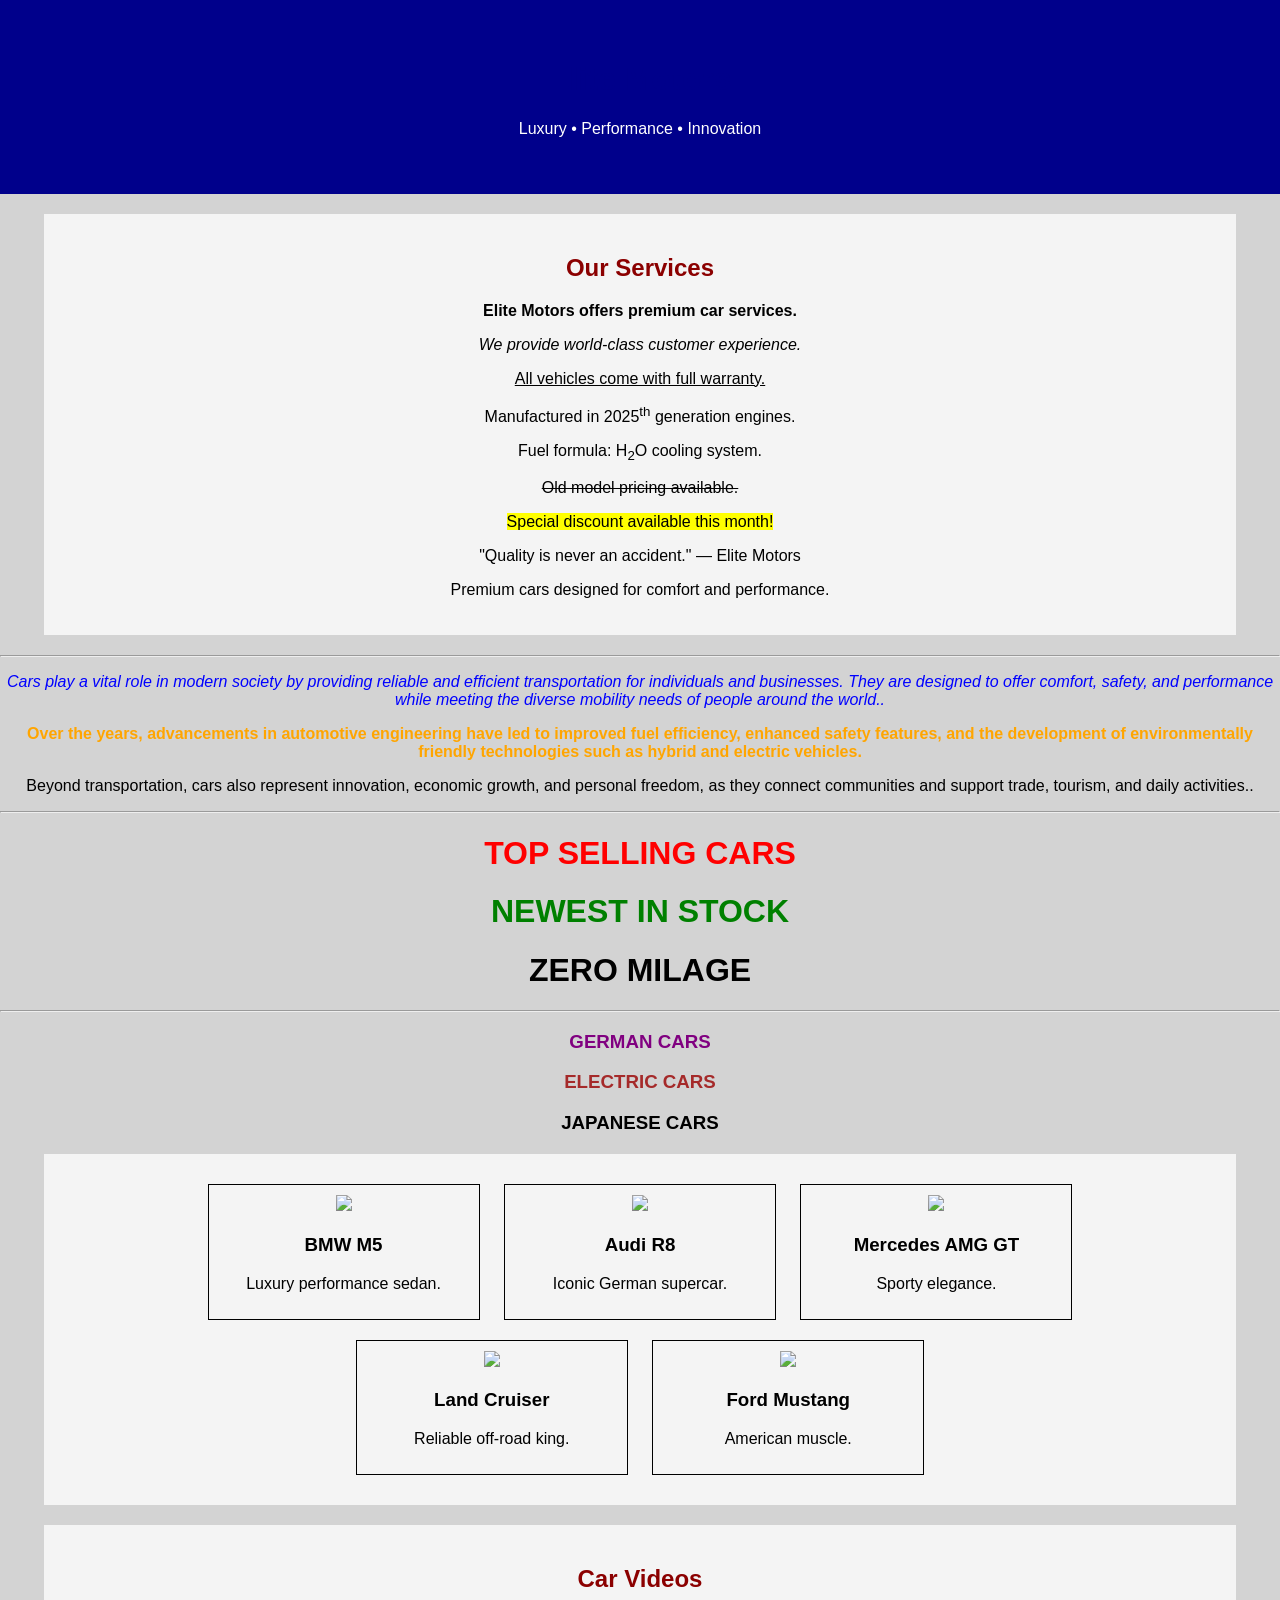
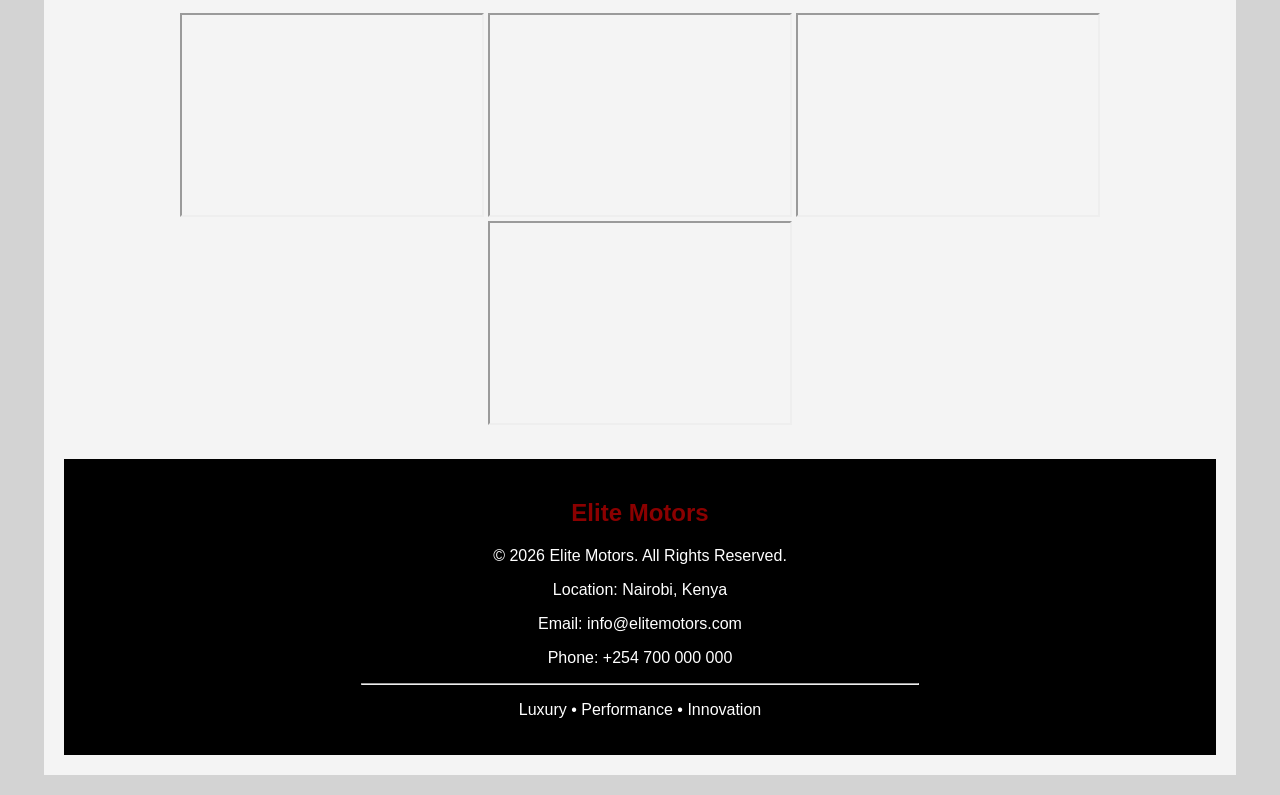
==== index.html @ ceeae7c5 "Update index.html" ====
<!DOCTYPE html>
<html lang="en">
<head>
<meta charset="UTF-8">
<meta name="viewport" content="width=device-width, initial-scale=1.0">
<title>Elite Motors - Car Website</title>

<!-- EXTERNAL CSS -->
<link rel="stylesheet" href="style.css">

<!-- INTERNAL CSS -->
<style>
body{
    background-color: lightgray;   /* Not white */
    text-align: center;            /* Content centered */
}

.container{
    margin: 20px auto;
    padding: 20px;
    width: 90%;
}

.car-card{
    border: 1px solid black;
    padding: 10px;
    margin: 10px;
    display: inline-block;
    width: 250px;
}
    .internal-paragraph {
    color: orange;
    font-weight: bold;
}

.highlight2 {
    color: green;
}

.building2 {
    color: brown;
}
</style>

</head>

<body>

<!-- HEADER -->
<header>
<h1 style="color: darkblue;">Elite Motors</h1> <!-- Inline CSS -->
<p>Luxury • Performance • Innovation</p>
</header>

<section class="container">
<h2>Our Services</h2>

<p><b>Elite Motors offers premium car services.</b></p>
<p><i>We provide world-class customer experience.</i></p>
<p><u>All vehicles come with full warranty.</u></p>
<p>Manufactured in 2025<sup>th</sup> generation engines.</p>
<p>Fuel formula: H<sub>2</sub>O cooling system.</p>
<p><s>Old model pricing available.</s></p>
<p><mark>Special discount available this month!</mark></p>
<p>"Quality is never an accident." — Elite Motors</p>

<blockquote>
Premium cars designed for comfort and performance.
</blockquote>
</section>

 <!-- ================= MODULE 1 CSS TASK ================= -->

<hr>

<!-- Paragraph 1 - Inline CSS -->
<p style="color: blue; font-style: italic;">
    Cars play a vital role in modern society by providing reliable and efficient transportation for individuals and businesses. They are designed to offer comfort, safety, and performance while meeting the diverse mobility needs of people around the world..
</p>

<!-- Paragraph 2 - Internal CSS -->
<p class="internal-paragraph">
    Over the years, advancements in automotive engineering have led to improved fuel efficiency, enhanced safety features, and the development of environmentally friendly technologies such as hybrid and electric vehicles.
</p>

<!-- Paragraph 3 - External CSS -->
<p class="external-paragraph">
    Beyond transportation, cars also represent innovation, economic growth, and personal freedom, as they connect communities and support trade, tourism, and daily activities..
</p>

<hr>

<!-- H1 Headings -->
<h1 style="color: red;">TOP SELLING CARS</h1>
<h1 class="highlight2">NEWEST IN STOCK</h1>
<h1 class="highlight3">ZERO MILAGE</h1>

<hr>

<!-- H3 Headings -->
<h3 style="color: purple;">GERMAN CARS</h3>
<h3 class="building2">ELECTRIC CARS</h3>
<h3 class="building3">JAPANESE CARS</h3>   
<!-- IMAGES IN CONTAINERS (More than 5 ✔) -->
<section class="container">

<div class="car-card">
<img src="https://pin.it/4QQOt6ffc" width="100%">
<h3>BMW M5</h3>
<p>Luxury performance sedan.</p>
</div>

<div class="car-card">
<img src="https://images.unsplash.com/photo-1503376780353-7e6692767b70" width="100%">
<h3>Audi R8</h3>
<p>Iconic German supercar.</p>
</div>

<div class="car-card">
<img src="https://images.unsplash.com/photo-1549924231-f129b911e442" width="100%">
<h3>Mercedes AMG GT</h3>
<p>Sporty elegance.</p>
</div>

<div class="car-card">
<img src="https://pin.it/1689YbeRD" width="100%">
<h3>Land Cruiser</h3>
<p>Reliable off-road king.</p>
</div>

<div class="car-card">
<img src="https://images.unsplash.com/photo-1502877338535-766e1452684a" width="100%">
<h3>Ford Mustang</h3>
<p>American muscle.</p>
</div>

</section>

<!-- VIDEOS -->
<section class="container">
<h2>Car Videos</h2>

<iframe width="300" height="200" src="https://www.youtube.com/embed/y8WvJJuwtkw" allowfullscreen></iframe>

<iframe width="300" height="200" src="https://www.youtube.com/embed/e-d_2PlK3O0" allowfullscreen></iframe>

<iframe width="300" height="200" src="https://www.youtube.com/embed/1f6Z0MCm9_s" allowfullscreen></iframe>

<iframe width="300" height="200" src="https://www.youtube.com/embed/oCSuZiWSVfk" allowfullscreen></iframe>
<!-- FOOTER -->
<footer style="background-color: black; color: white; padding: 20px; margin-top: 30px;">

    <h2>Elite Motors</h2>
    <p>&copy; 2026 Elite Motors. All Rights Reserved.</p>

    <p>Location: Nairobi, Kenya</p>
    <p>Email: info@elitemotors.com</p>
    <p>Phone: +254 700 000 000</p>

    <hr style="width:50%;">

    <p>Luxury • Performance • Innovation</p>

</footer>
</section>

</body>
</html>
---- style.css ----
/* Paragraph 3 - External CSS */
#para3 {
    color: purple;
    text-decoration: underline;
}

/* Highlight 3 - External CSS */
#highlight3 {
    color: blue;
    background-color: yellow;
}

/* Building 3 - External CSS */
#building3 {
    color: darkred;
}

/* Car Website Main Styling */

body {
    font-family: Arial, sans-serif;
    margin: 0;
    padding: 0;
}

header {
    background-color: darkblue;
    color: white;
    text-align: center;
    padding: 40px;
}

h2 {
    color: darkred;
}

section {
    background-color: #f4f4f4;
}
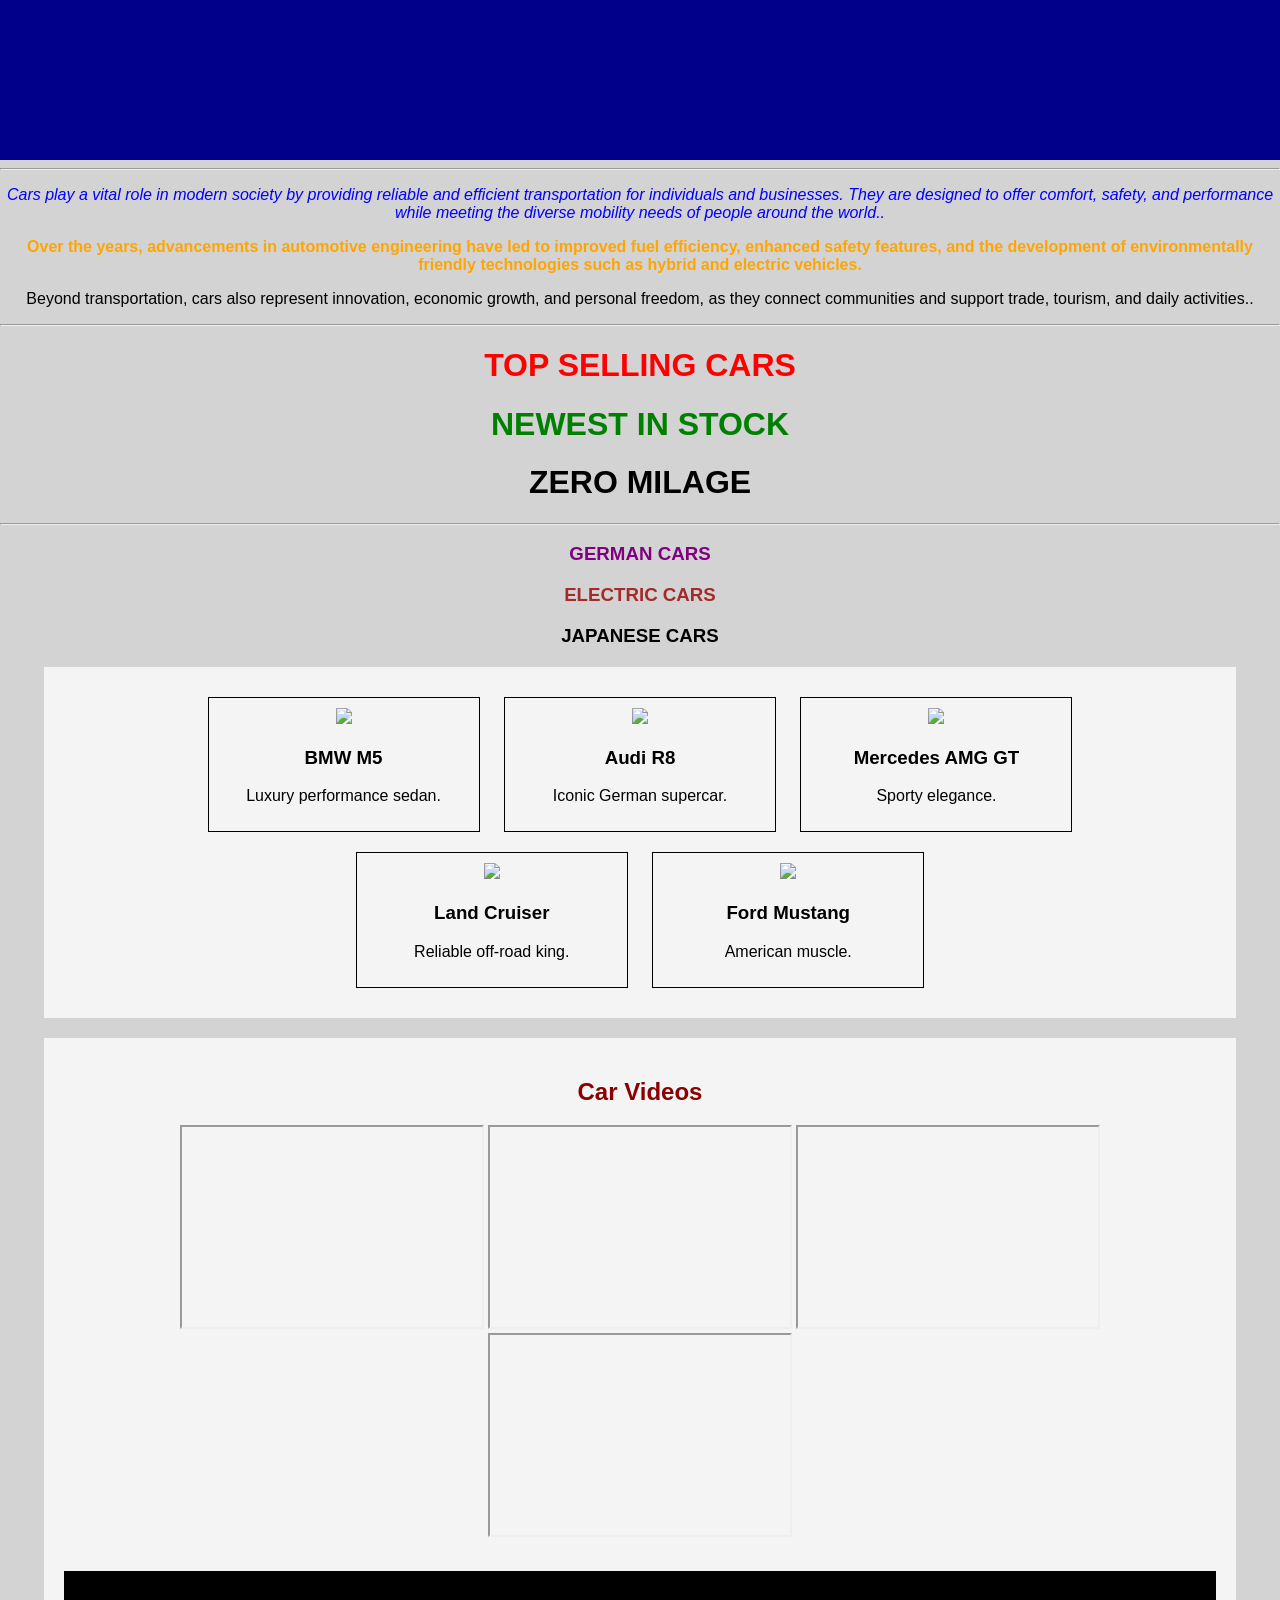
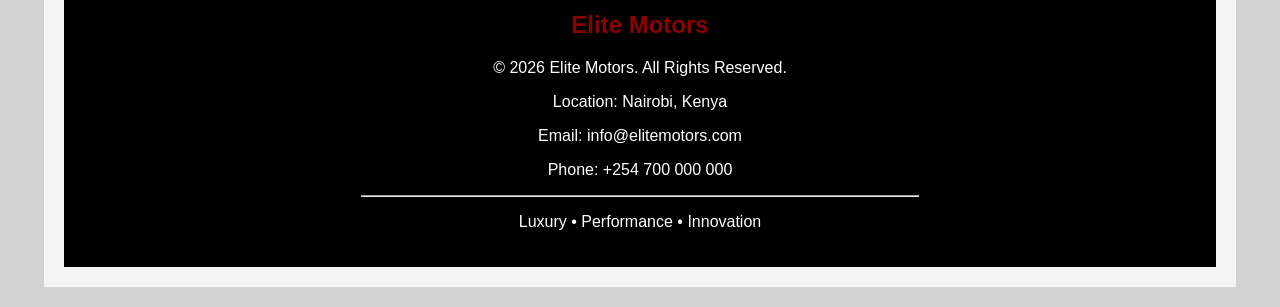
==== commit 8ea0a399: "Restore and clean up index.html structure Restored and cleaned up the HTML structure, including head" ====
--- a/index.html
+++ b/index.html
@@ -49,25 +49,10 @@
 <!-- HEADER -->
 <header>
 <h1 style="color: darkblue;">Elite Motors</h1> <!-- Inline CSS -->
-<p>Luxury • Performance • Innovation</p>
+
 </header>
 
-<section class="container">
-<h2>Our Services</h2>
 
-<p><b>Elite Motors offers premium car services.</b></p>
-<p><i>We provide world-class customer experience.</i></p>
-<p><u>All vehicles come with full warranty.</u></p>
-<p>Manufactured in 2025<sup>th</sup> generation engines.</p>
-<p>Fuel formula: H<sub>2</sub>O cooling system.</p>
-<p><s>Old model pricing available.</s></p>
-<p><mark>Special discount available this month!</mark></p>
-<p>"Quality is never an accident." — Elite Motors</p>
-
-<blockquote>
-Premium cars designed for comfort and performance.
-</blockquote>
-</section>
 
  <!-- ================= MODULE 1 CSS TASK ================= -->
 
@@ -179,3 +164,4 @@
 
 
 
+
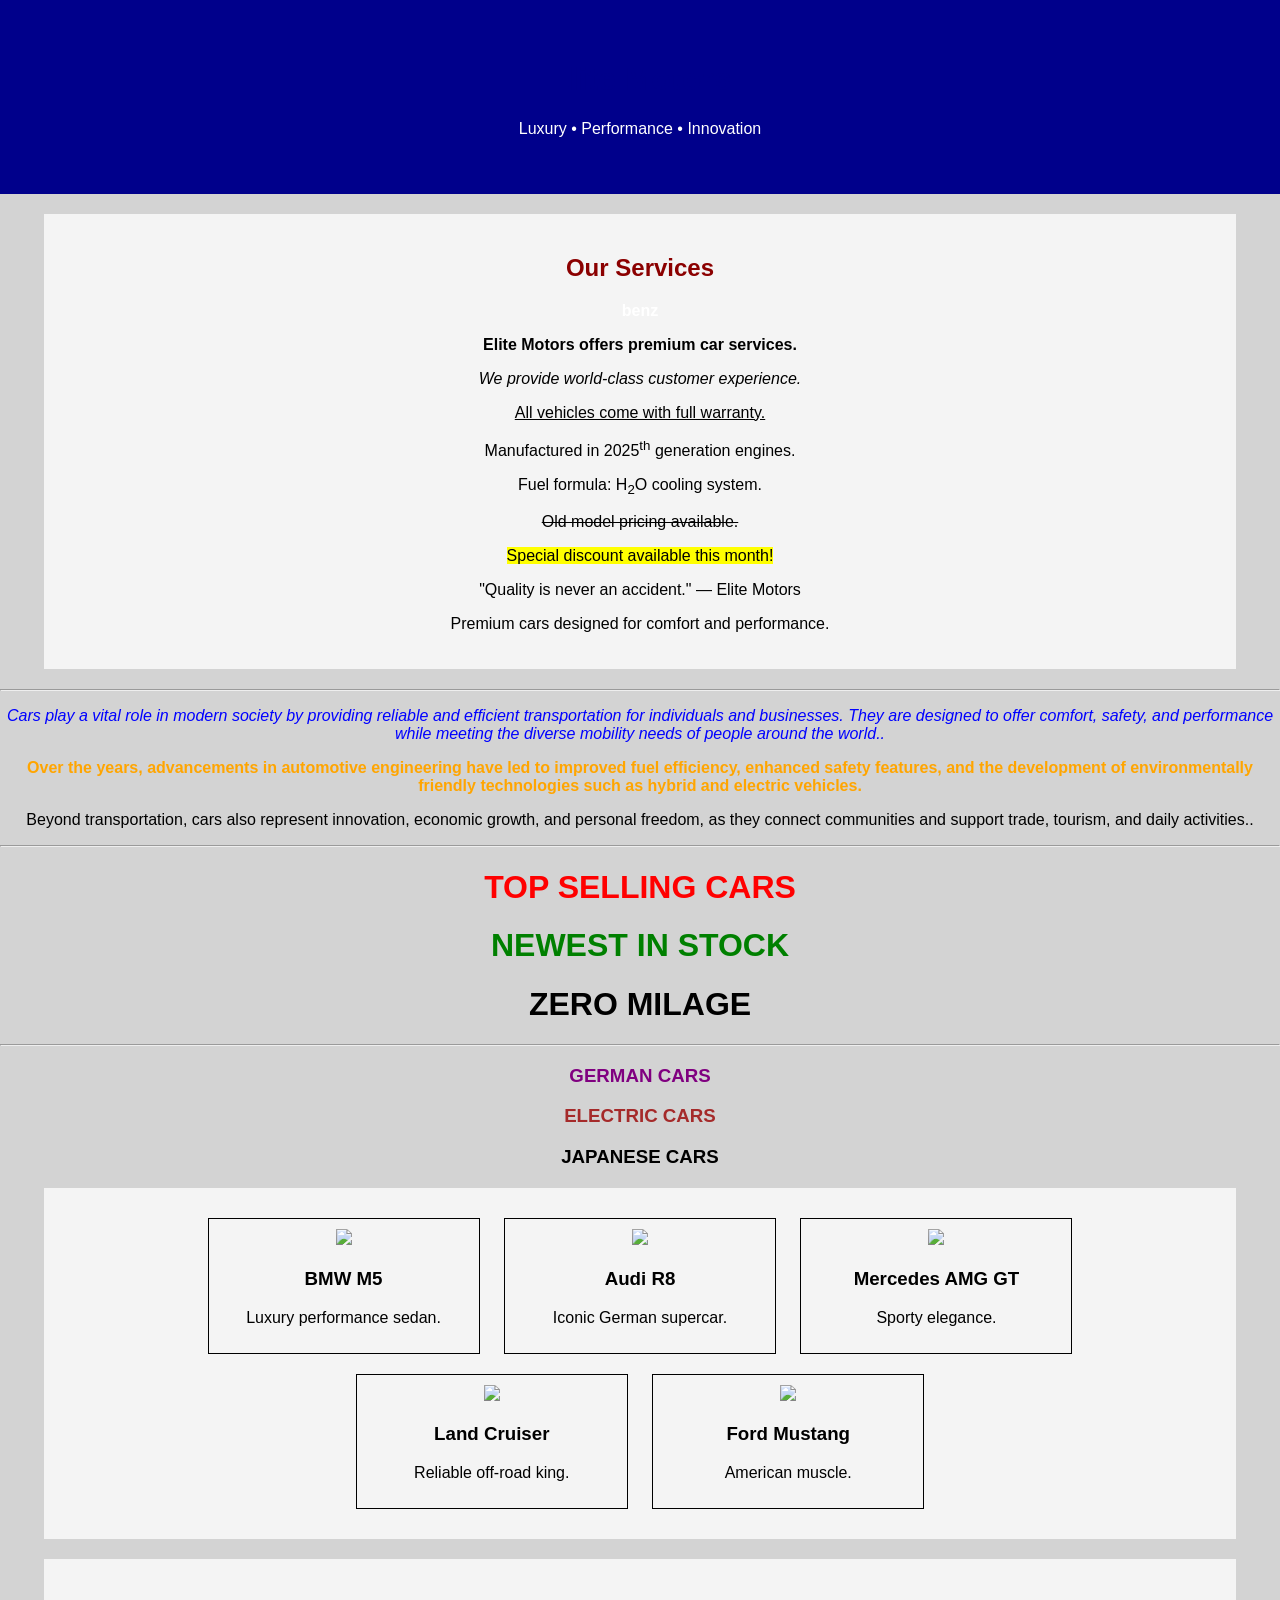
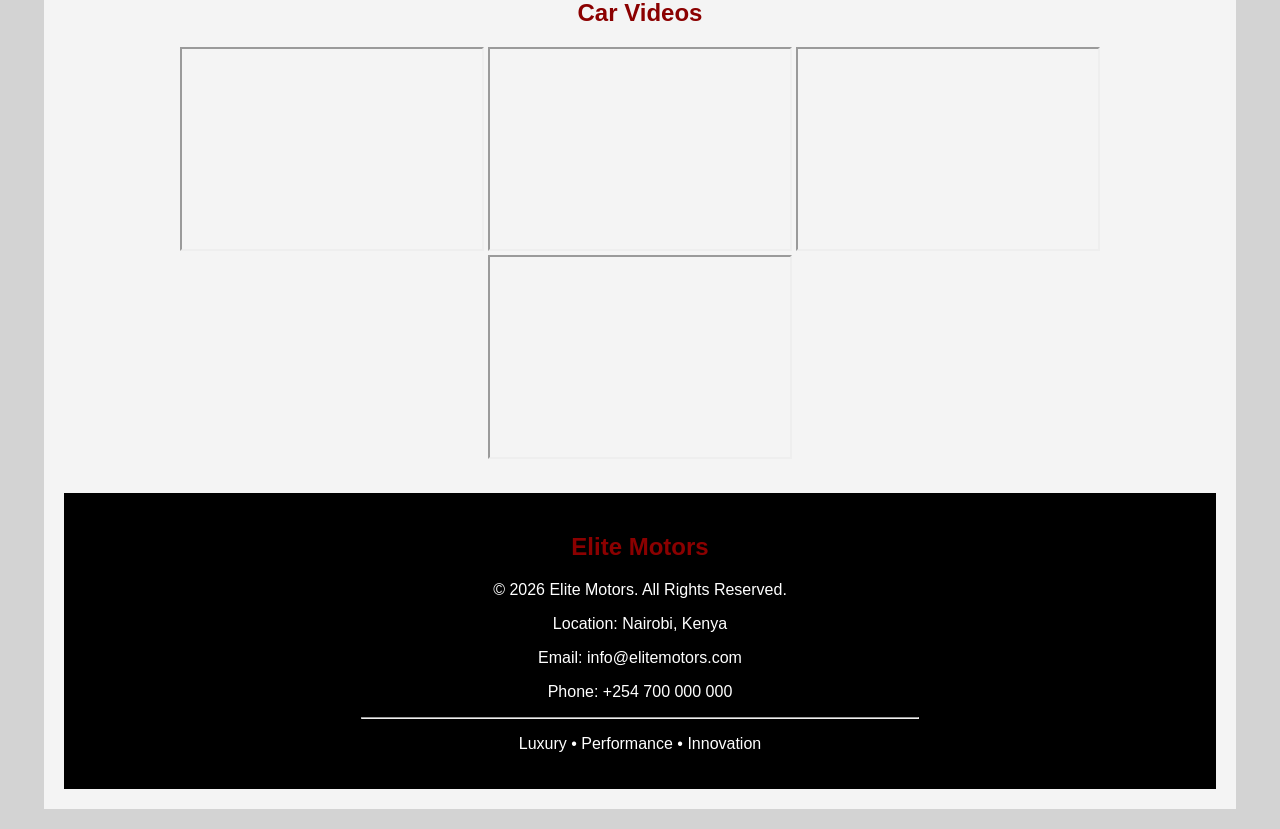
==== commit 3cf815b8: "Update index.html" ====
--- a/index.html
+++ b/index.html
@@ -49,10 +49,26 @@
 <!-- HEADER -->
 <header>
 <h1 style="color: darkblue;">Elite Motors</h1> <!-- Inline CSS -->
-
+<p>Luxury • Performance • Innovation</p>
 </header>
 
+<section class="container">
+<h2>Our Services</h2>
+    <a href="https://amenya707.github.io/cars-website-25-1187/asssignment3.html" style="color:white; text-decoration: none; font-weight: bold;">benz</a>
 
+<p><b>Elite Motors offers premium car services.</b></p>
+<p><i>We provide world-class customer experience.</i></p>
+<p><u>All vehicles come with full warranty.</u></p>
+<p>Manufactured in 2025<sup>th</sup> generation engines.</p>
+<p>Fuel formula: H<sub>2</sub>O cooling system.</p>
+<p><s>Old model pricing available.</s></p>
+<p><mark>Special discount available this month!</mark></p>
+<p>"Quality is never an accident." — Elite Motors</p>
+
+<blockquote>
+Premium cars designed for comfort and performance.
+</blockquote>
+</section>
 
  <!-- ================= MODULE 1 CSS TASK ================= -->
 
--- a/style.css
+++ b/style.css
@@ -37,3 +37,26 @@
 section {
     background-color: #f4f4f4;
 }
+/* Style for main heading using ID */
+#main-title{
+color: darkblue;
+text-align: center;
+font-size: 40px;
+}
+
+/* Style for headings using class */
+.section{
+color: red;
+font-family: Arial;
+}
+
+/* Style for paragraphs using class */
+.text{
+font-size: 18px;
+color: black;
+background-color: #f2f2f2;
+padding: 10px;
+margin: 10px;
+border-radius: 5px;
+line-height: 1.5;
+}
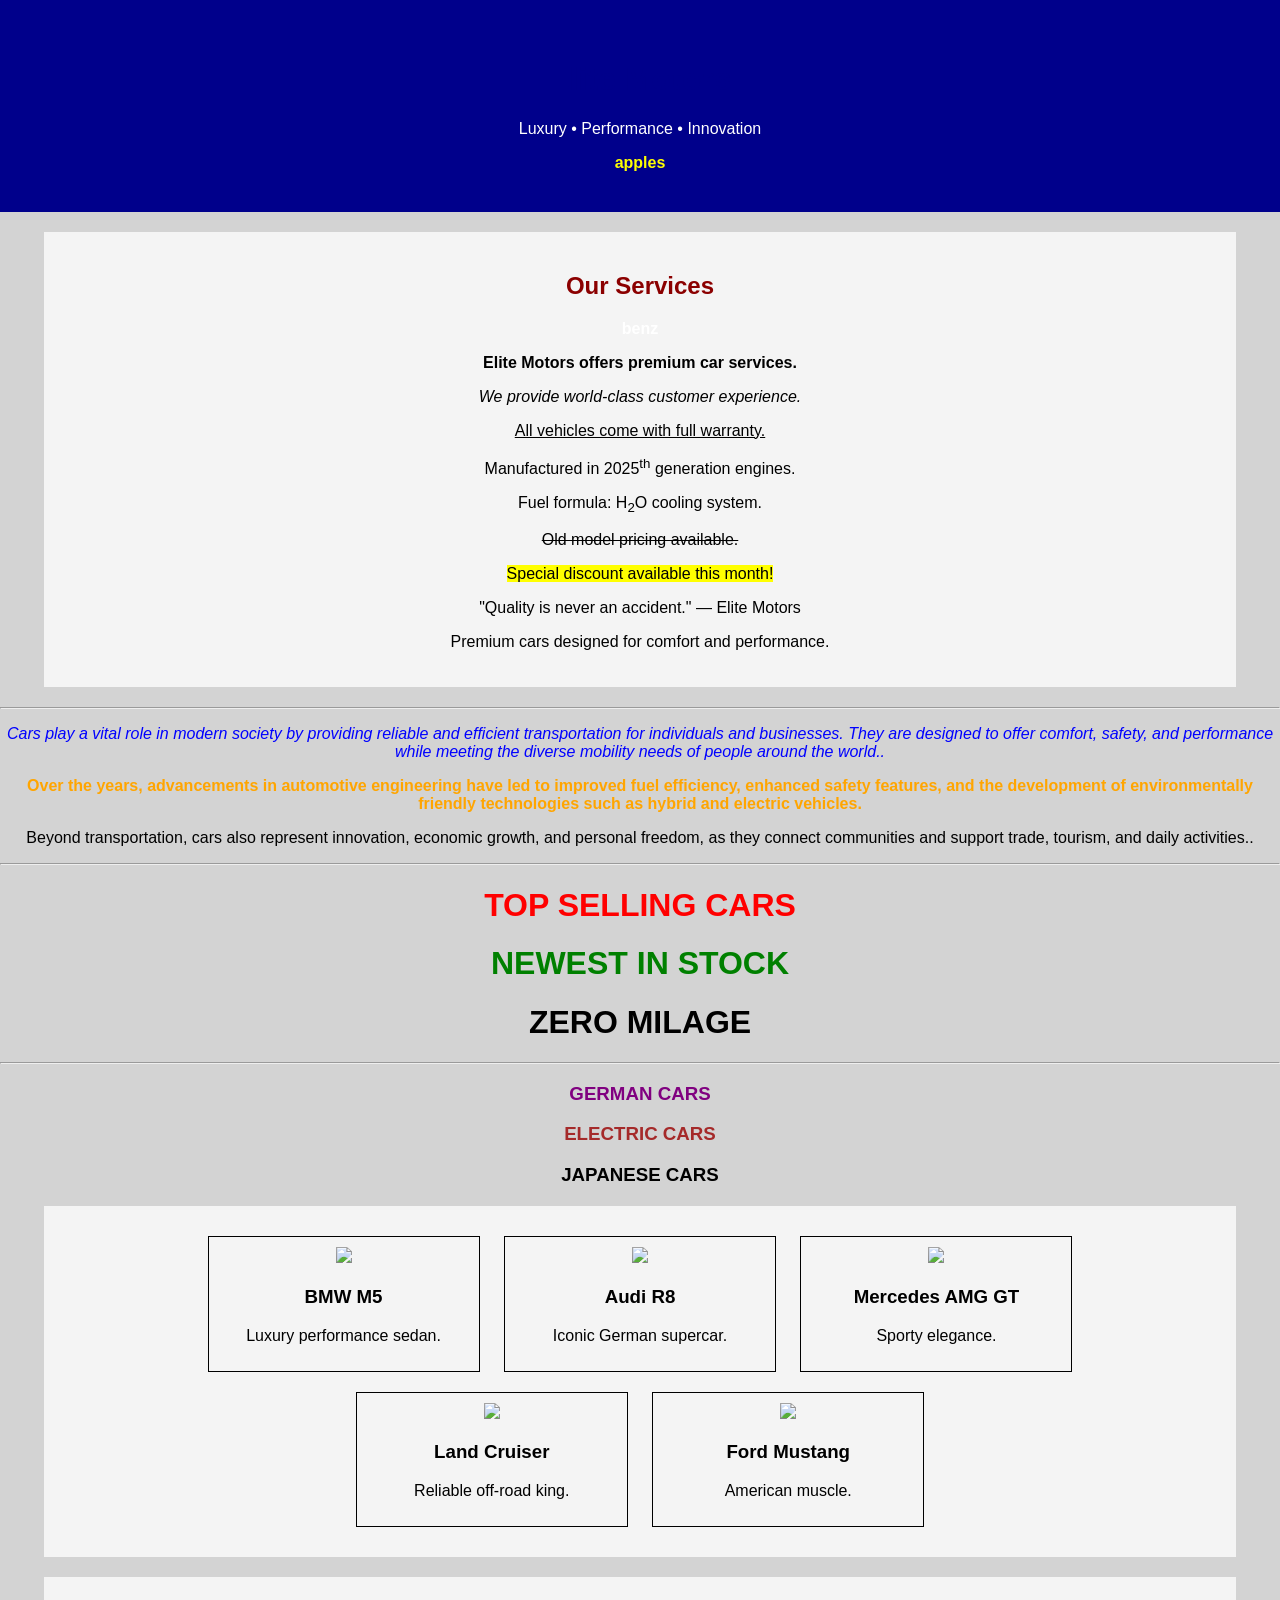
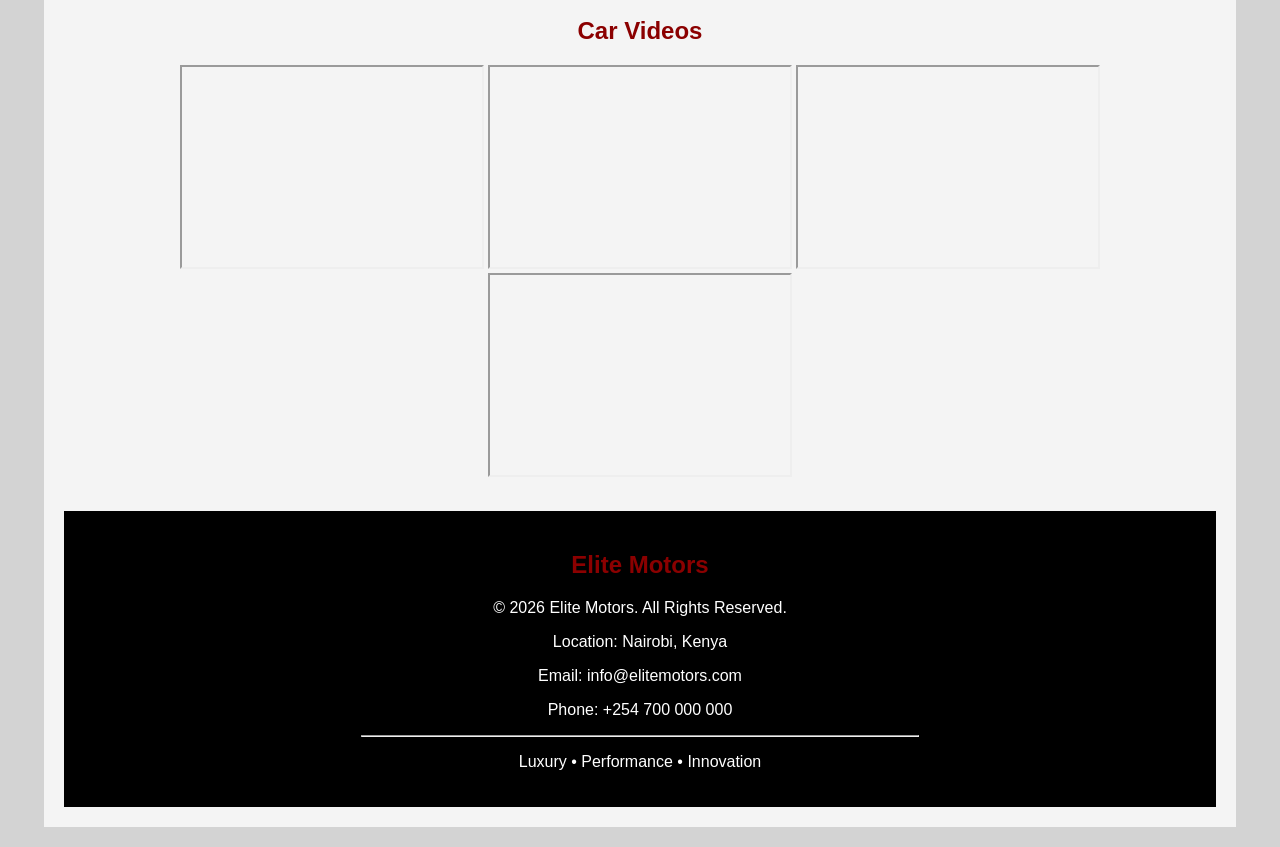
==== commit 15eb02bf: "Update index.html" ====
--- a/index.html
+++ b/index.html
@@ -50,6 +50,7 @@
 <header>
 <h1 style="color: darkblue;">Elite Motors</h1> <!-- Inline CSS -->
 <p>Luxury • Performance • Innovation</p>
+       <a href="https://amenya707.github.io/cars-website-25-1187/fruits.html" style="color:yellow; text-decoration: none; font-weight: bold;">apples</a>
 </header>
 
 <section class="container">
@@ -181,3 +182,4 @@
 
 
 
+
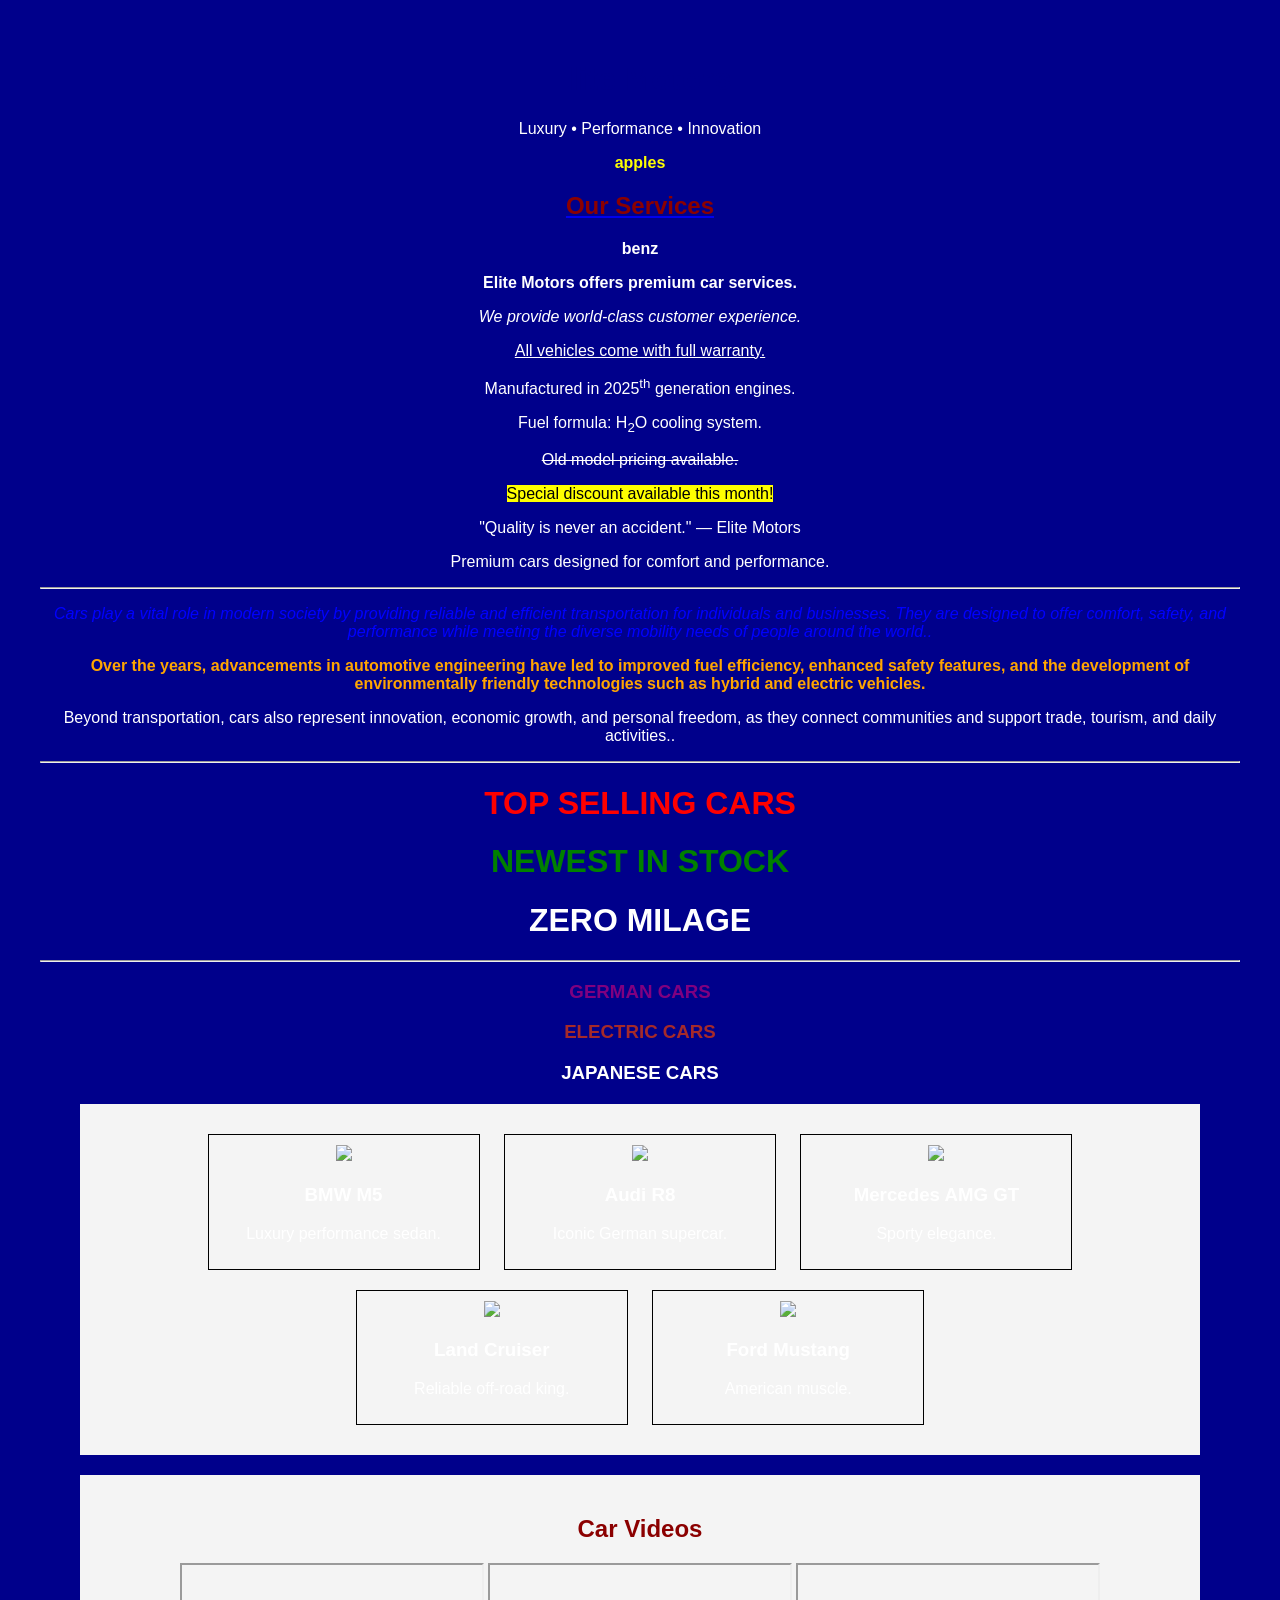
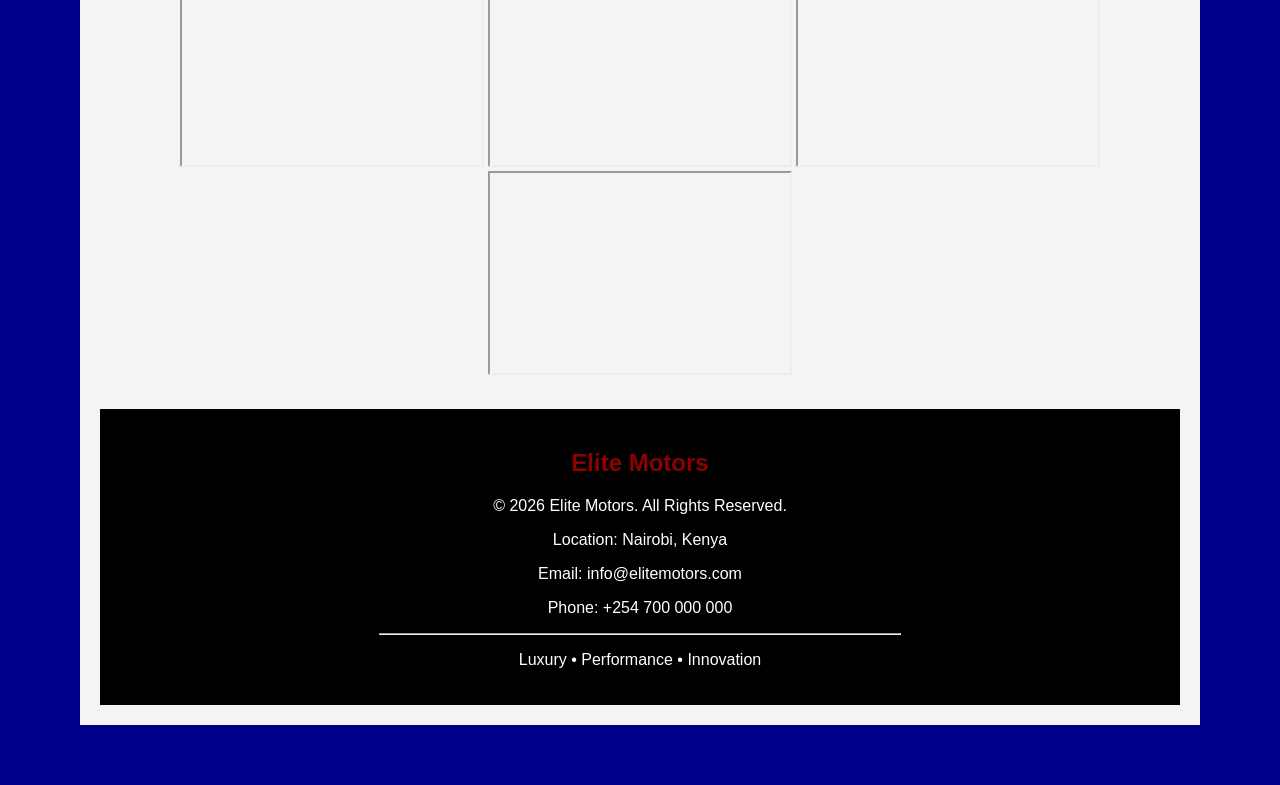
==== commit 257fce16: "Update index.html" ====
--- a/index.html
+++ b/index.html
@@ -51,6 +51,8 @@
 <h1 style="color: darkblue;">Elite Motors</h1> <!-- Inline CSS -->
 <p>Luxury • Performance • Innovation</p>
        <a href="https://amenya707.github.io/cars-website-25-1187/fruits.html" style="color:yellow; text-decoration: none; font-weight: bold;">apples</a>
+    <a href="https://amenya707.github.io/cars-website-25-1187/assignment.html>german cars</a>
+    
 </header>
 
 <section class="container">
@@ -183,3 +185,4 @@
 
 
 
+
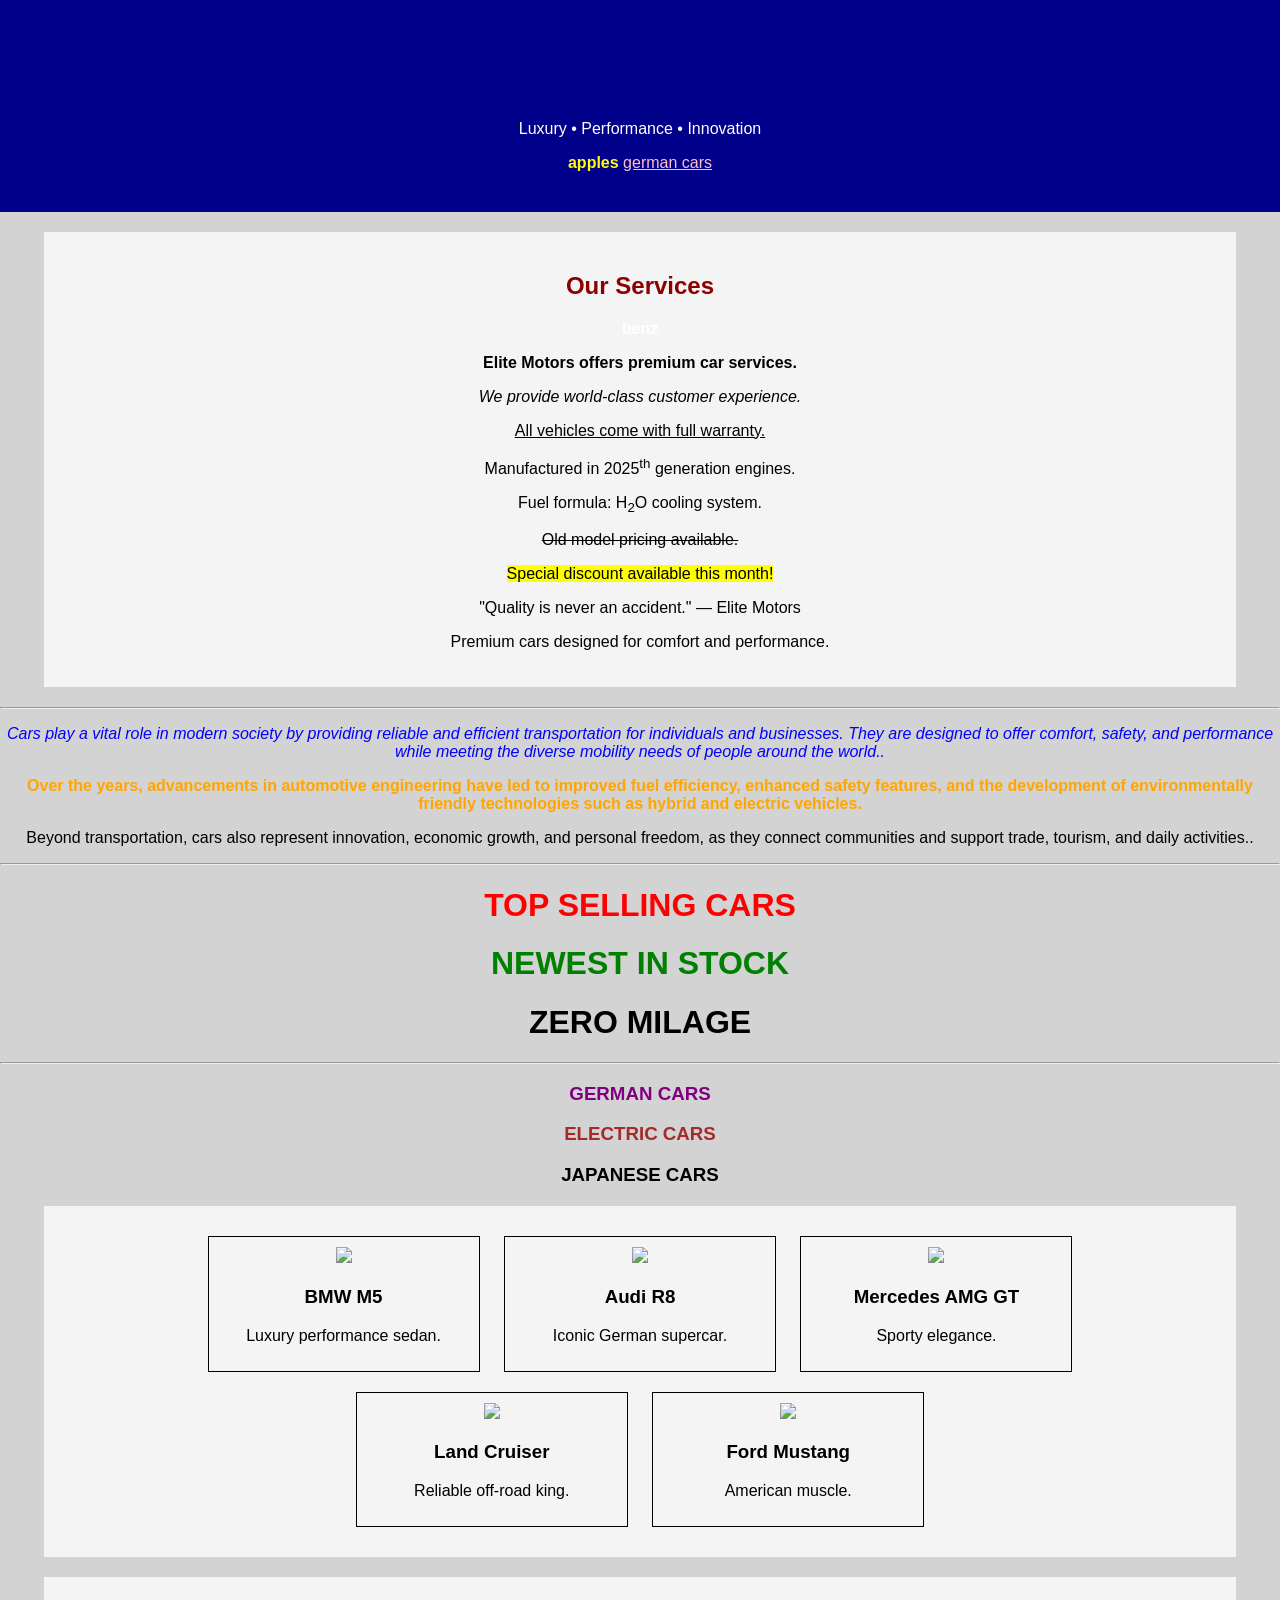
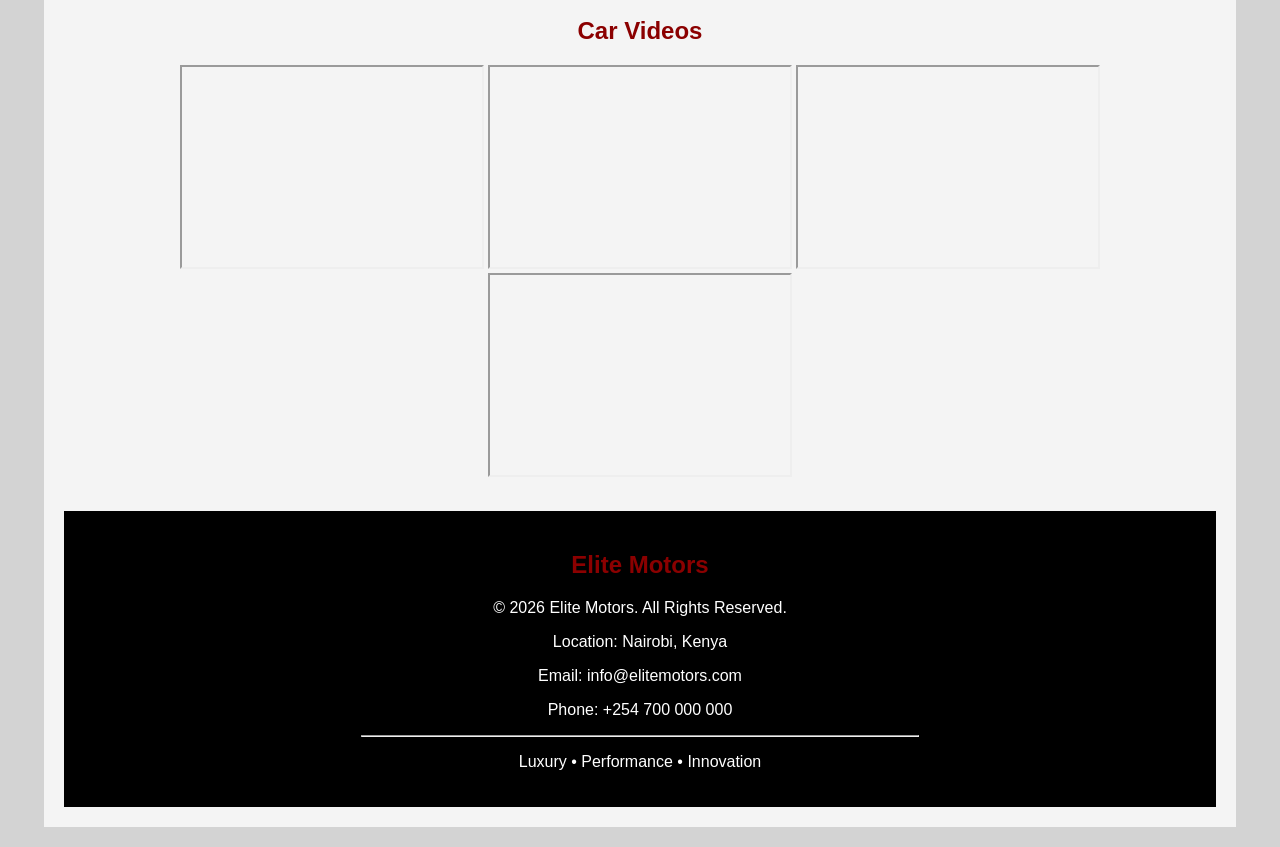
==== commit 2f2490e4: "Update index.html" ====
--- a/index.html
+++ b/index.html
@@ -51,7 +51,7 @@
 <h1 style="color: darkblue;">Elite Motors</h1> <!-- Inline CSS -->
 <p>Luxury • Performance • Innovation</p>
        <a href="https://amenya707.github.io/cars-website-25-1187/fruits.html" style="color:yellow; text-decoration: none; font-weight: bold;">apples</a>
-    <a href="https://amenya707.github.io/cars-website-25-1187/assignment.html>german cars</a>
+    <a href="https://amenya707.github.io/cars-website-25-1187/assignment.html "style=color:pink;">german cars</a>
     
 </header>
 
@@ -186,3 +186,4 @@
 
 
 
+
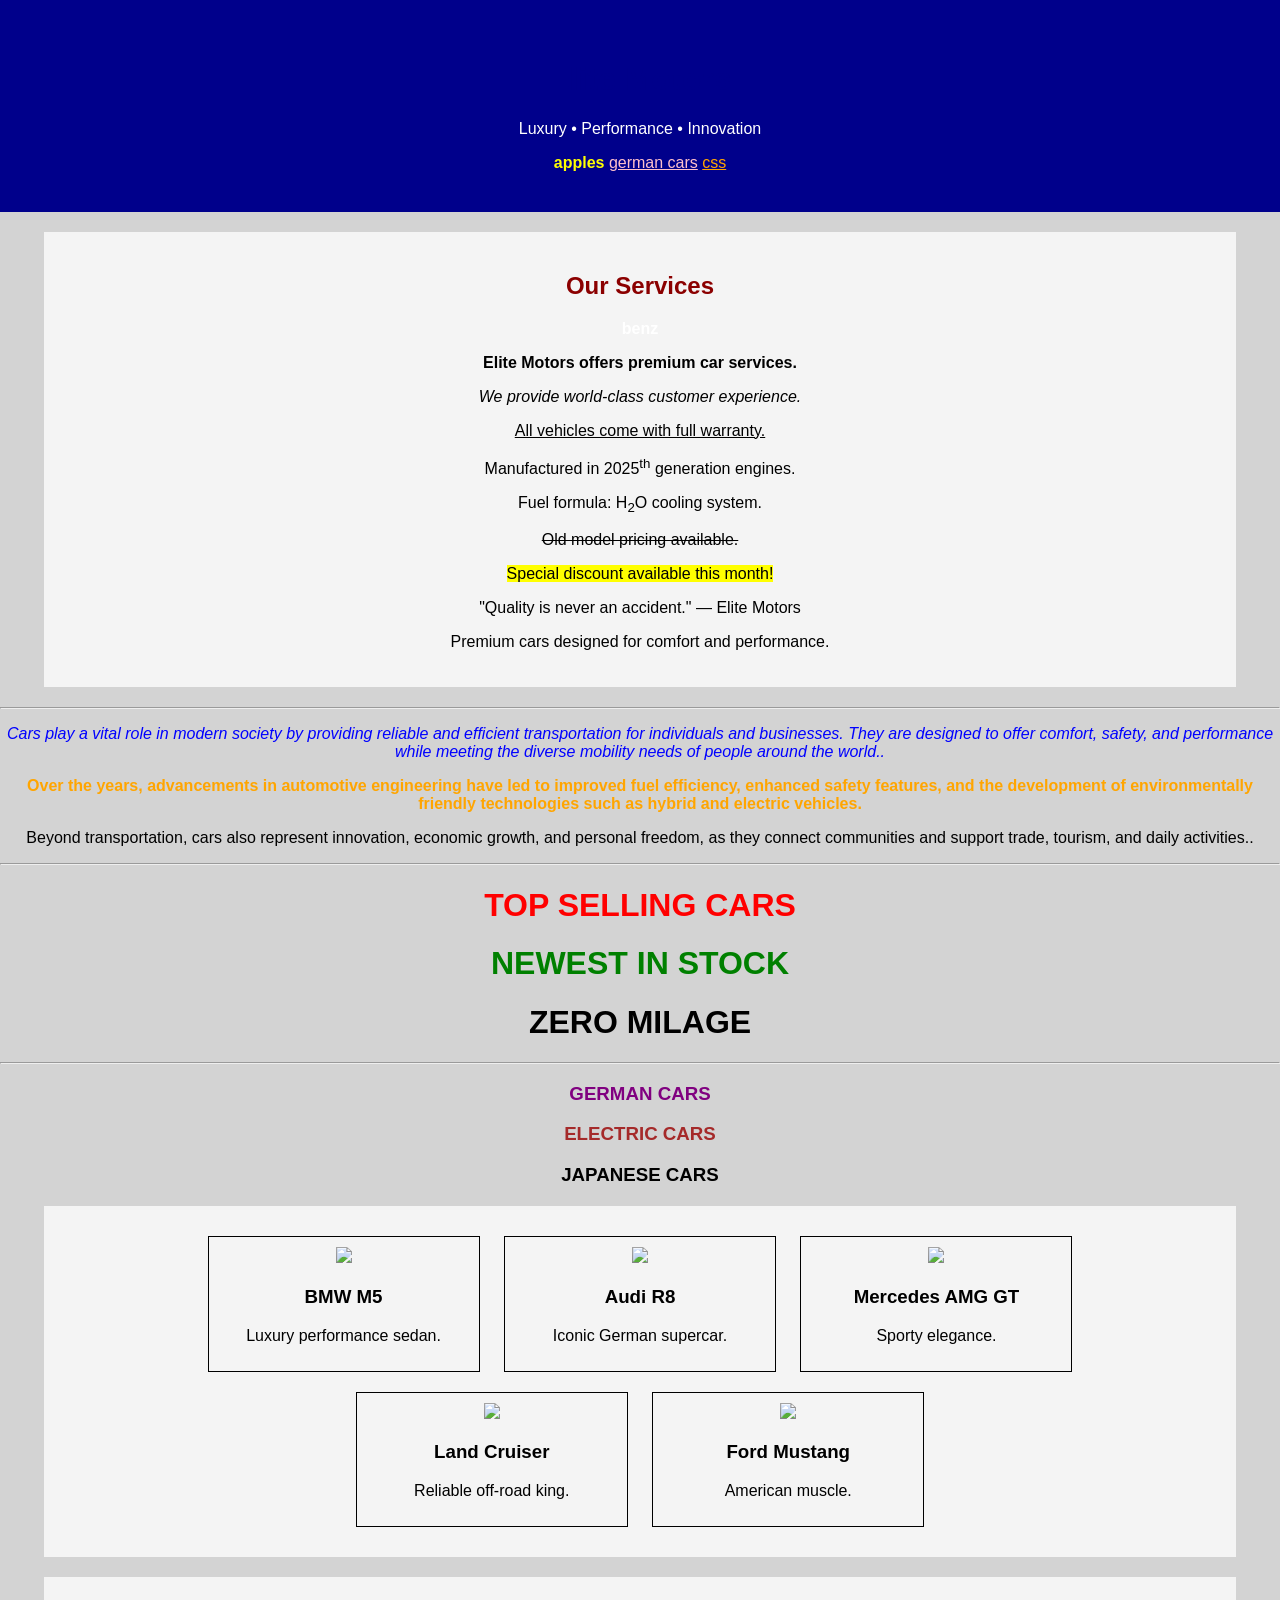
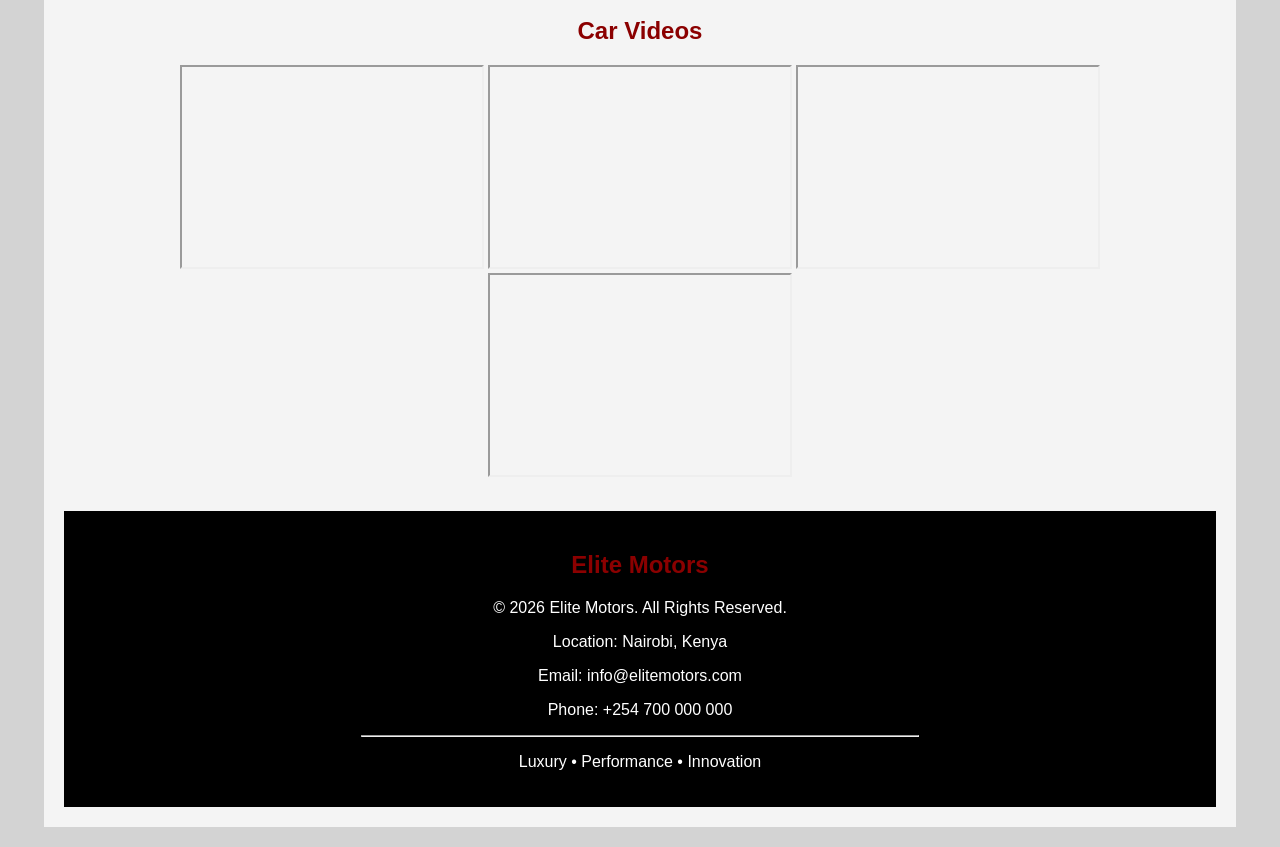
==== commit 3faf2e17: "Update index.html" ====
--- a/index.html
+++ b/index.html
@@ -52,6 +52,7 @@
 <p>Luxury • Performance • Innovation</p>
        <a href="https://amenya707.github.io/cars-website-25-1187/fruits.html" style="color:yellow; text-decoration: none; font-weight: bold;">apples</a>
     <a href="https://amenya707.github.io/cars-website-25-1187/assignment.html "style=color:pink;">german cars</a>
+      <a href="https://amenya707.github.io/cars-website-25-1187/stacy.html "style=color:orange;">css</a>
     
 </header>
 
@@ -187,3 +188,4 @@
 
 
 
+
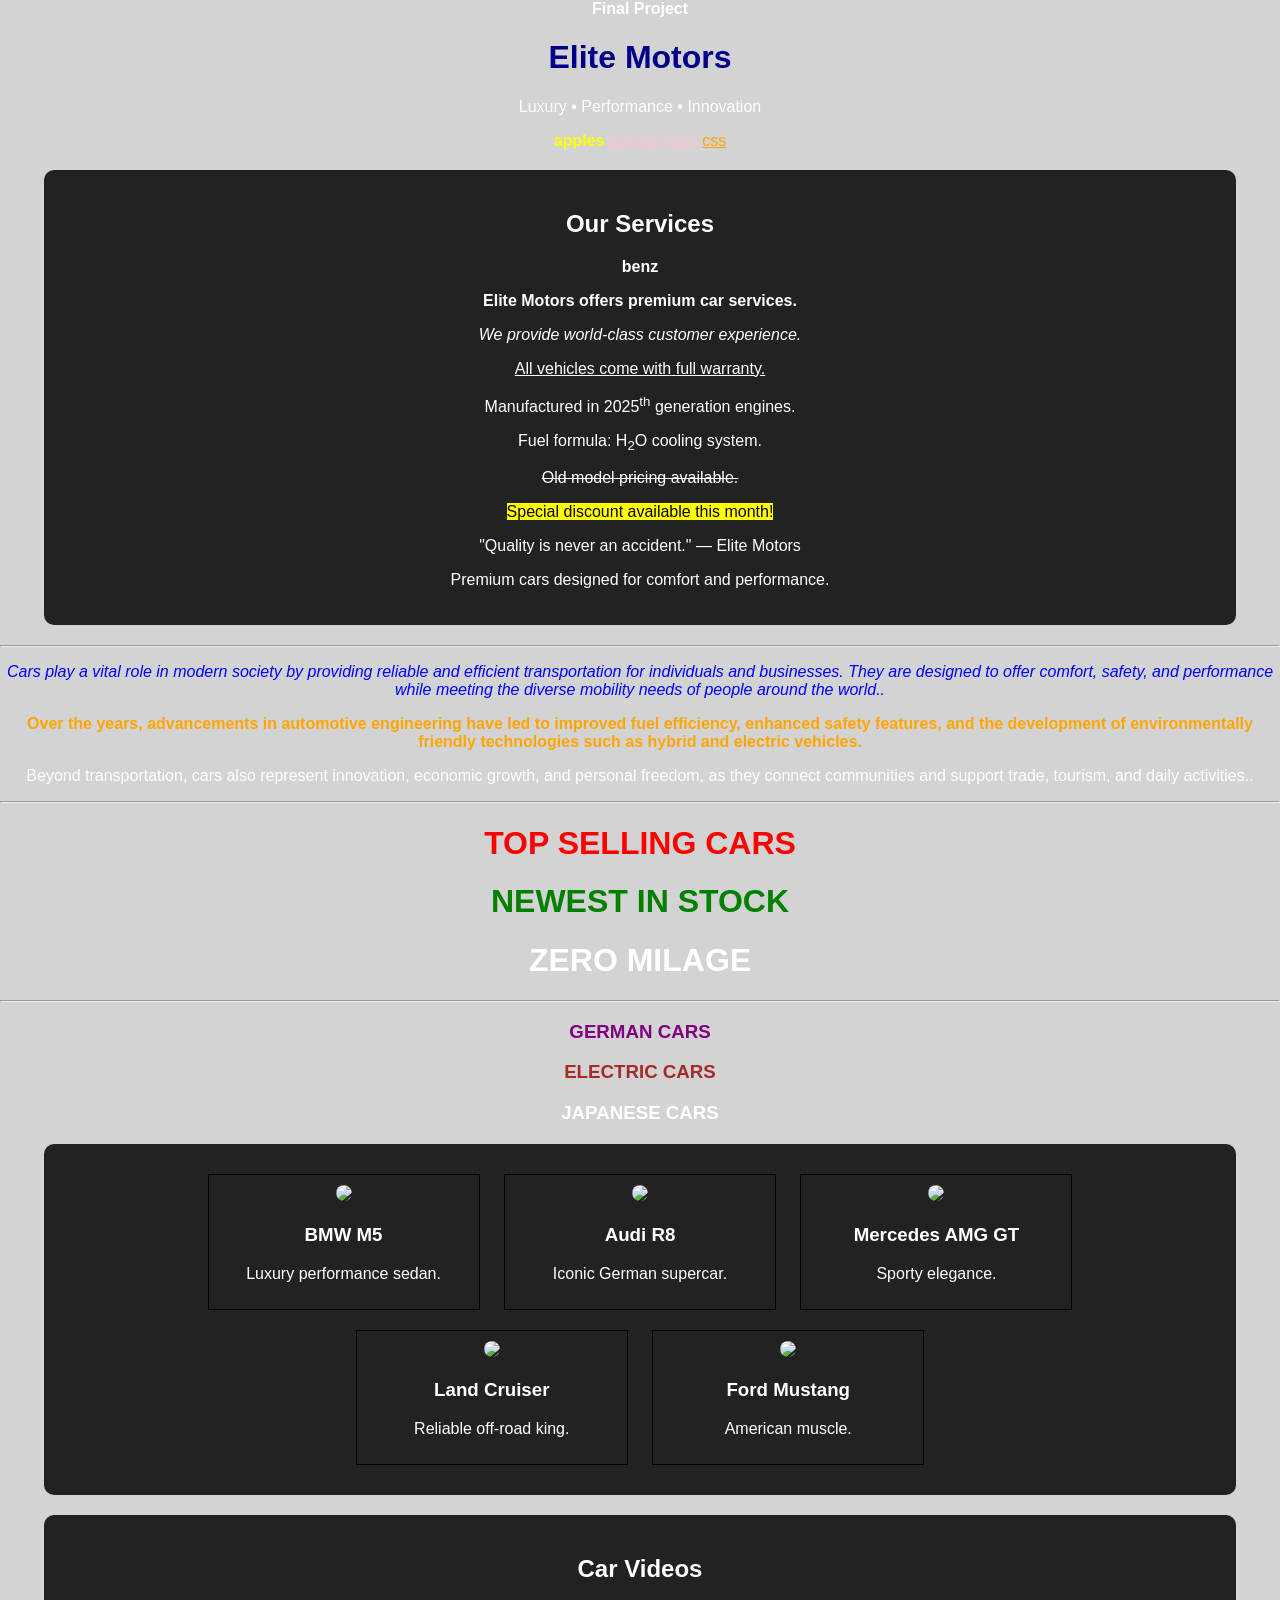
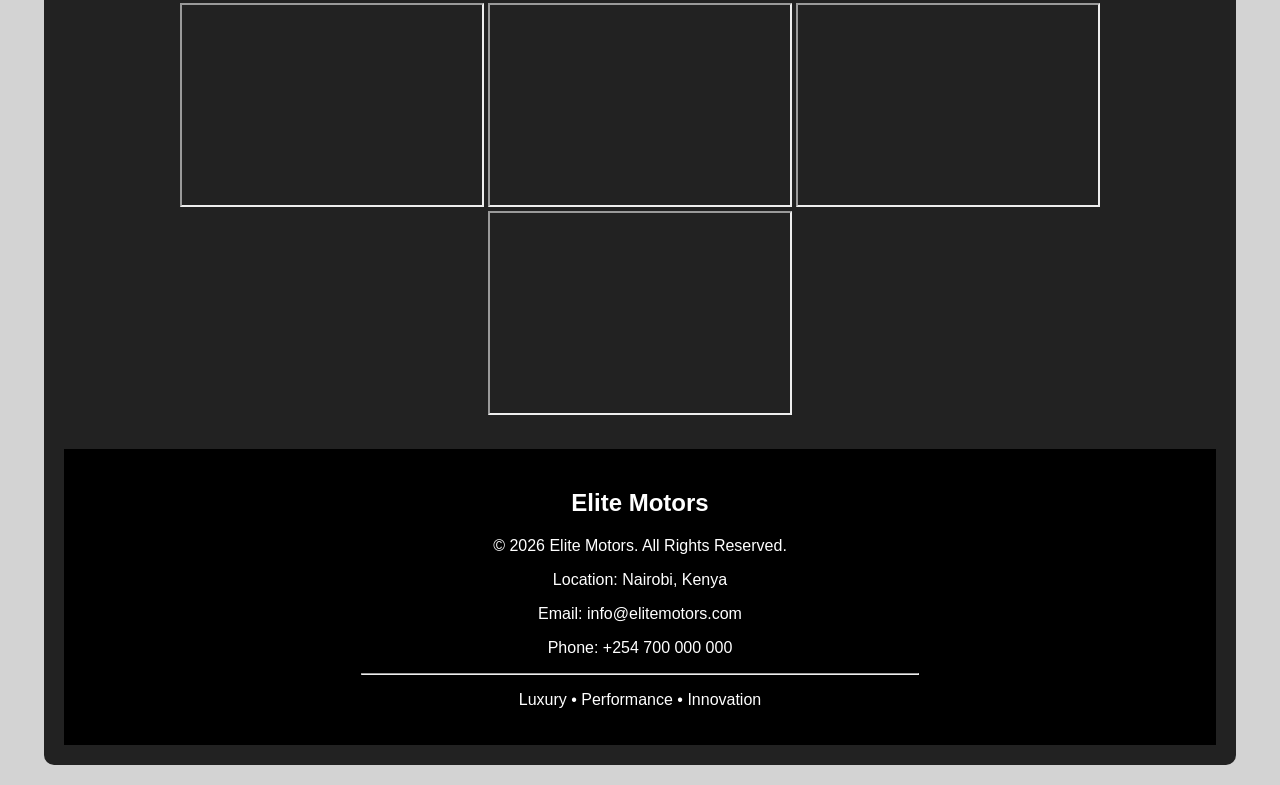
==== commit 16696605: "Update index.html" ====
--- a/index.html
+++ b/index.html
@@ -1,6 +1,8 @@
 <!DOCTYPE html>
 <html lang="en">
 <head>
+    <a href="https://amenya707.github.io/cars-website-25-1187/Rentalweb.html" style="color:white; text-decoration: none; font-weight: bold;">Final Project</a>
+  <header>
 <meta charset="UTF-8">
 <meta name="viewport" content="width=device-width, initial-scale=1.0">
 <title>Elite Motors - Car Website</title>
--- a/style.css
+++ b/style.css
@@ -1,62 +1,80 @@
-/* Paragraph 3 - External CSS */
-#para3 {
-    color: purple;
-    text-decoration: underline;
+
+body {
+    margin: 0;
+    font-family: Arial;
+    background: #111;
+    color: white;
 }
 
-/* Highlight 3 - External CSS */
-#highlight3 {
-    color: blue;
-    background-color: yellow;
+nav {
+    display: flex;
+    justify-content: space-between;
+    background: black;
+    padding: 10px;
 }
 
-/* Building 3 - External CSS */
-#building3 {
-    color: darkred;
+nav ul {
+    display: flex;
+    list-style: none;
 }
 
-/* Car Website Main Styling */
-
-body {
-    font-family: Arial, sans-serif;
-    margin: 0;
-    padding: 0;
+nav ul li {
+    margin: 10px;
 }
 
-header {
-    background-color: darkblue;
+nav a {
     color: white;
-    text-align: center;
-    padding: 40px;
+    text-decoration: none;
 }
 
-h2 {
-    color: darkred;
+.two-column {
+    display: flex;
+    padding: 20px;
+    gap: 20px;
 }
 
-section {
-    background-color: #f4f4f4;
-}
-/* Style for main heading using ID */
-#main-title{
-color: darkblue;
-text-align: center;
-font-size: 40px;
+.container {
+    background: #222;
+    padding: 10px;
+    border-radius: 10px;
 }
 
-/* Style for headings using class */
-.section{
-color: red;
-font-family: Arial;
+.container img {
+    width: 100%;
+    border-radius: 10px;
 }
 
-/* Style for paragraphs using class */
-.text{
-font-size: 18px;
-color: black;
-background-color: #f2f2f2;
-padding: 10px;
-margin: 10px;
-border-radius: 5px;
-line-height: 1.5;
+.gallery {
+    display: flex;
+    gap: 10px;
+    padding: 20px;
 }
+
+table {
+    width: 100%;
+    margin: 20px;
+    border-collapse: collapse;
+}
+
+th, td {
+    border: 1px solid white;
+    padding: 10px;
+}
+
+footer {
+    background: black;
+    text-align: center;
+    padding: 10px;
+    margin-top: 20px;
+}
+
+button {
+    background: red;
+    color: white;
+    padding: 10px;
+    border: none;
+}
+
+button:hover {
+    background: orange;
+}
